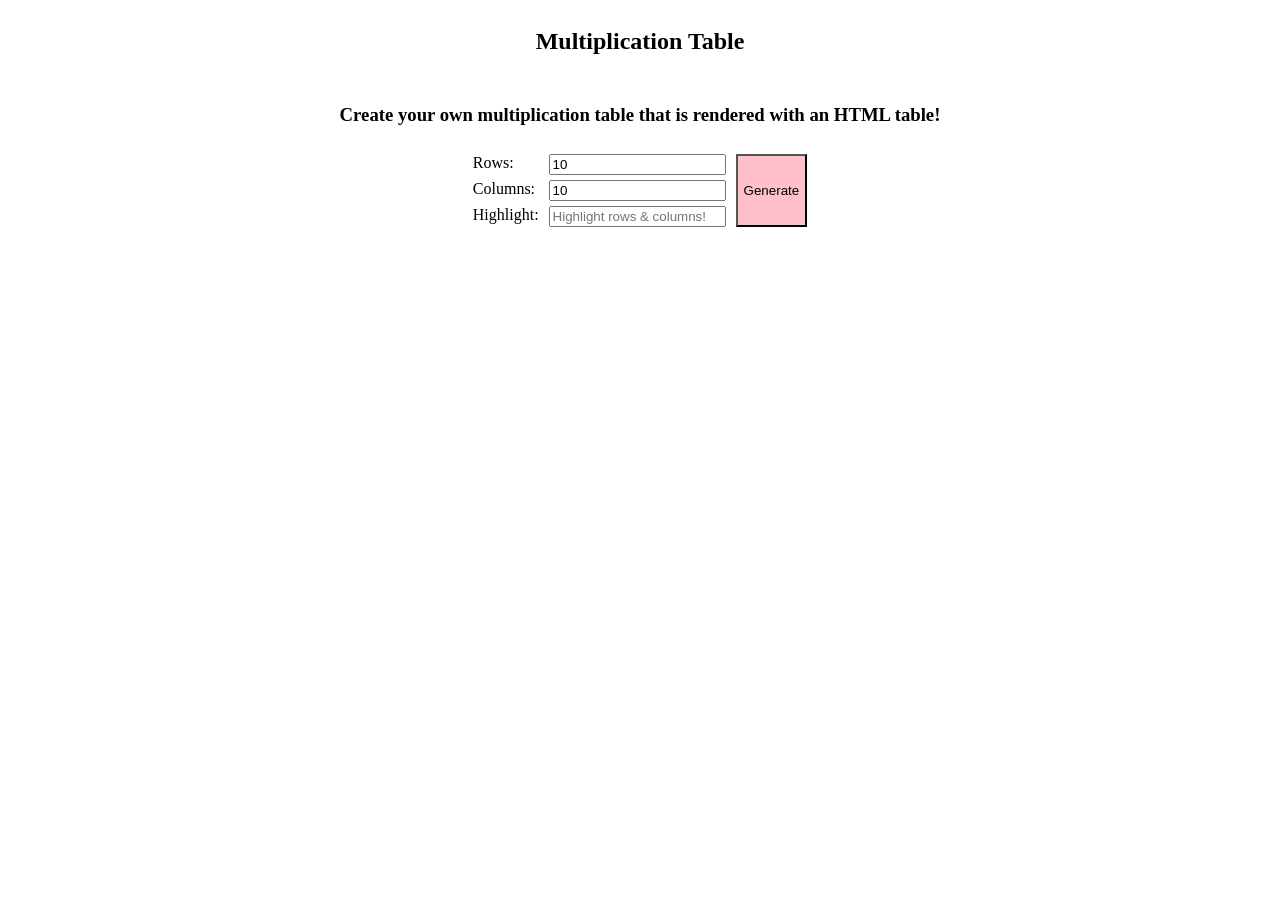
==== index.html @ 4b56cb91 "Change name of html" ====
<!DOCTYPE html>
<html lang="en">
<head>
    <meta charset="UTF-8">
    <title>Multiplication Table R</title>
    <link rel="stylesheet" type="text/css" href="stylesheet.css">
    <meta name="viewport" content="width=device-width, initial-scale=1">
</head>
<body>

<section class="container">
    <h1>Multiplication Table</h1>
    <h3>Create your own multiplication table that is rendered with an HTML table!</h3>

    <div class="generate-box">
        <div class="inputs">
            <label for="rows" class="rows">Rows:
                <input id="rows" type="number" value="10"  placeholder="How many rows?"/>
            </label>

            <label for="cols">Columns:
                <input id="cols" type="number" value="10"  placeholder="How many columns?"/>
            </label>

            <label for="highlight" class="highlight">Highlight:
            <input id="highlight" type="number" placeholder="Highlight rows & columns!"/>
            </label>
        </div>

        <button id="generate" onclick="createWithHtmlTable(getRowsDesired(), getColumnsDesired())">Generate</button>
    </div>

    <div id="output"></div>
</section>

</body>
<script src="javascript.js"></script>
</html>
---- stylesheet.css ----
section.container {
    width: 70vw;
    height: 100vh;
    margin: 0 auto;

    h1, h3 {
        font-family: "Big Caslon", cursive;
    }

    display: flex;
    flex-direction: column;
    align-items: center;
    gap: 10px;

    .generate-box {
        display: flex;
        gap: 10px;

        .inputs {
            display: flex;
            flex-direction: column;
            gap: 5px;

            Label {
                display: flex;
                gap: 10px;
                justify-content: space-between;

            }
        }

        button {
            background-color: pink;
        }
    }


    #output {
        overflow: scroll;
        max-width: 90vw;
        max-height: 60vh;

        table, th, td {
            border: 1px solid black;
            border-collapse: collapse;

            tr:first-of-type,
            td:last-of-type{
                background-color: lightblue;
            }
            tr:hover {
                background-color: yellow;
            }

            td {
                padding: 2px;
                text-align: center;

                &:first-of-type,
                &:last-of-type{
                    background-color:lightblue;
                }
            }

        }
    }
}
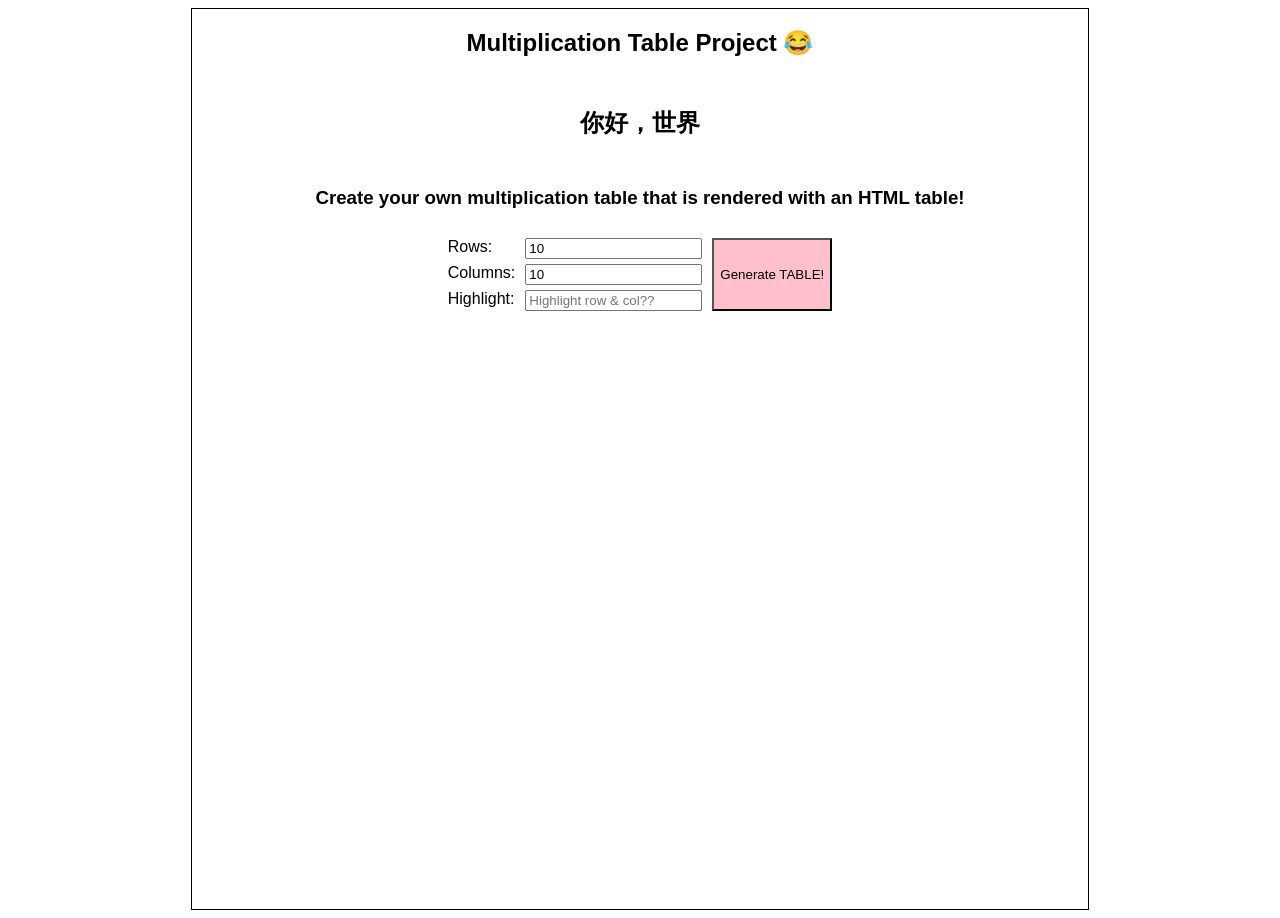
==== commit 229bdde5: "readme" ====
--- a/index.html
+++ b/index.html
@@ -2,37 +2,38 @@
 <html lang="en">
 <head>
     <meta charset="UTF-8">
-    <title>Multiplication Table R</title>
+    <title>Multiplication Table</title>
     <link rel="stylesheet" type="text/css" href="stylesheet.css">
-    <meta name="viewport" content="width=device-width, initial-scale=1">
+    <meta name="viewport" content="width=device-width,initial-scale=1">
 </head>
 <body>
 
 <section class="container">
-    <h1>Multiplication Table</h1>
+    <h1>Multiplication Table Project &#128514;</h1>
+    <h2>你好，世界</h2>
     <h3>Create your own multiplication table that is rendered with an HTML table!</h3>
 
     <div class="generate-box">
         <div class="inputs">
             <label for="rows" class="rows">Rows:
-                <input id="rows" type="number" value="10"  placeholder="How many rows?"/>
+                <input id="rows" type="number" value="10" placeholder="How many rows?"/>
             </label>
 
             <label for="cols">Columns:
-                <input id="cols" type="number" value="10"  placeholder="How many columns?"/>
+                <input id="cols" type="number" value="10" placeholder="How many cols?"/>
             </label>
 
-            <label for="highlight" class="highlight">Highlight:
-            <input id="highlight" type="number" placeholder="Highlight rows & columns!"/>
+            <label for="highlight">Highlight:
+                <input id="highlight" type="number" placeholder="Highlight row & col??"/>
             </label>
         </div>
 
-        <button id="generate" onclick="createWithHtmlTable(getRowsDesired(), getColumnsDesired())">Generate</button>
+        <button id="generate" class='myBtn' onclick="createWithHtmlTable(getInputValueAsNumber('rows'), getInputValueAsNumber('cols'), getInputValueAsNumber('highlight'))">Generate TABLE!</button>
     </div>
 
-    <div id="output"></div>
+    <section id="output"></section>
 </section>
 
 </body>
 <script src="javascript.js"></script>
-</html>
+</html>
--- a/stylesheet.css
+++ b/stylesheet.css
@@ -2,10 +2,8 @@
     width: 70vw;
     height: 100vh;
     margin: 0 auto;
-
-    h1, h3 {
-        font-family: "Big Caslon", cursive;
-    }
+    border: 1px solid black;
+    font-family: Avenir, Helvetica, Arial, sans-serif;
 
     display: flex;
     flex-direction: column;
@@ -21,35 +19,39 @@
             flex-direction: column;
             gap: 5px;
 
-            Label {
+            label {
                 display: flex;
                 gap: 10px;
                 justify-content: space-between;
-
             }
         }
 
-        button {
+        /*button {*/
+        /*#generate {*/
+        /*.myBtn {*/
+
+        button#generate.myBtn { /* has greatest specificity */
             background-color: pink;
         }
     }
-
 
     #output {
         overflow: scroll;
         max-width: 90vw;
         max-height: 60vh;
 
-        table, th, td {
+        table, th, tr, td {
             border: 1px solid black;
-            border-collapse: collapse;
+            border-collapse: collapse; /* Optional: to avoid double borders */
 
             tr:first-of-type,
-            td:last-of-type{
+            tr:last-of-type {
                 background-color: lightblue;
             }
-            tr:hover {
-                background-color: yellow;
+
+            .highlight {
+                background-color: darkred;
+                color: white;
             }
 
             td {
@@ -57,11 +59,14 @@
                 text-align: center;
 
                 &:first-of-type,
-                &:last-of-type{
-                    background-color:lightblue;
+                &:last-of-type {
+                    background-color: lightblue;
                 }
             }
+        }
 
+        tr:hover {
+            background-color: yellow;
         }
     }
 }
